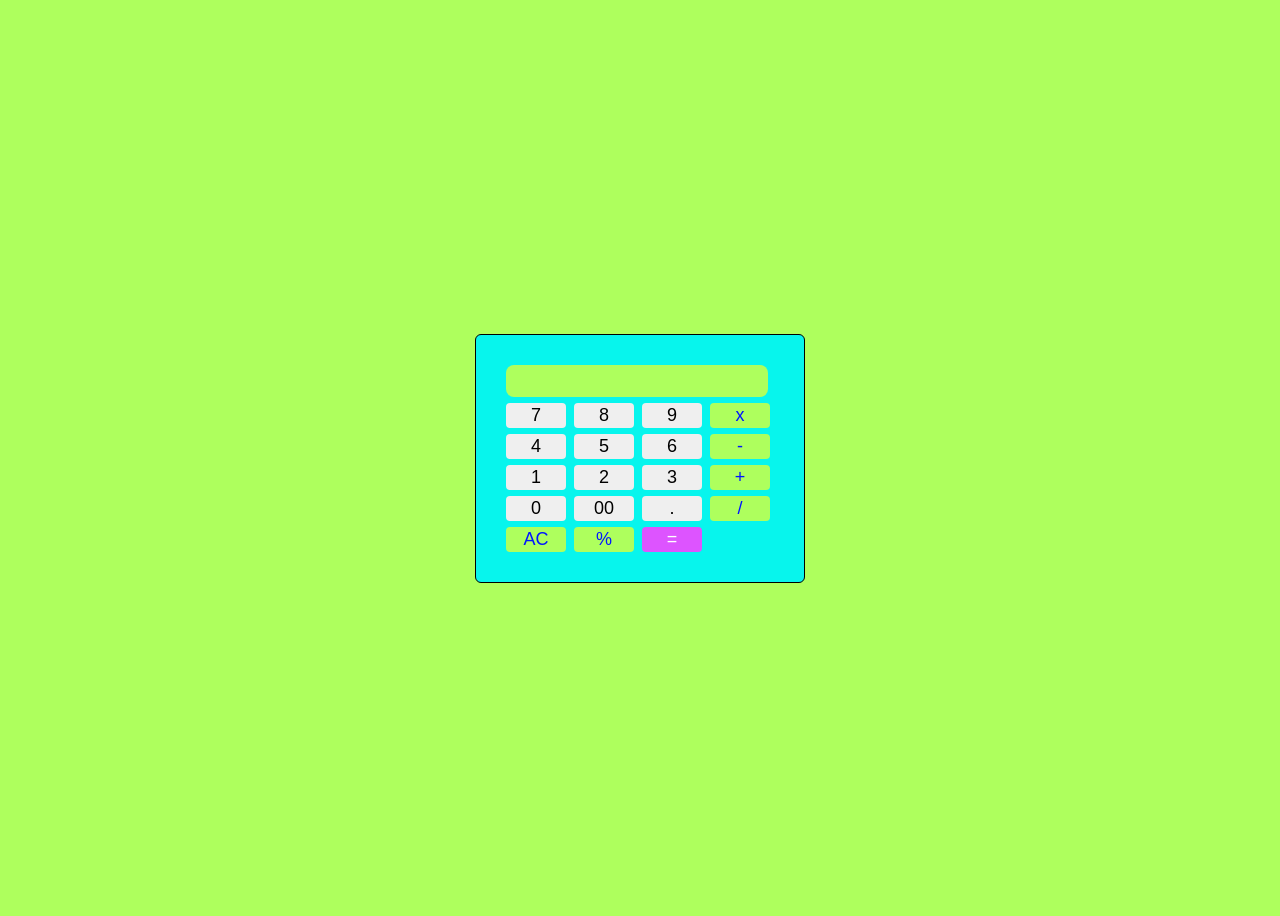
==== index.html @ df690c34 "calculator" ====
<!DOCTYPE html>
<html lang="en">
<head>
  <meta charset="UTF-8">
  <meta name="viewport" content="width=device-width, initial-scale=1.0">
  <title>Calculator</title>
</head>
<style>
  .wholediv{
    padding: 30px;
    border-radius: 6px;
    border: 1px solid black;
    background-color: rgb(7, 245, 237);
  }
  body{
    display: flex;
    justify-content: center;
    align-items: center;

    min-height: 100vh;
    background-color: rgb(174, 255, 93);
    
  }
  .maindiv button{
    margin-top: 6px;
    height: 25px;
    width: 60px;
    margin-right: 4px;
    border-radius: 4px;
    border: none;
    font-size: 18px;
    
  }
  .maindiv input{
    height: 30px;
    width: 258px;
    border: none;
    background-color: rgb(174, 255, 93);
    border-radius: 8px;
    font-size: 20px;
  }
  .button{
    color: rgb(0, 21, 255);
    background-color: rgb(174, 255, 93);
  }
  .buttoncolor{
    color:white;
    background-color: rgb(221, 84, 255);
  }
</style>
<body>
  <div class="wholediv">
    <div class="maindiv">
      <input type="text" class="input">
      <div>
        <button  onclick="calculate('7');">7</button>
        <button  onclick="calculate('8');">8</button>
        <button  onclick="calculate('9');">9</button>
        <button  onclick="calculate('*');" class="button">x</button>
      </div>
      <div>
        <button  onclick="calculate('4');">4</button>
        <button  onclick="calculate('5');">5</button>
        <button  onclick="calculate('6');">6</button>
        <button  onclick="calculate('-');" class="button">-</button>
      </div>
      <div>
        <button  onclick="calculate('1');">1</button>
        <button  onclick="calculate('2');">2</button>
        <button  onclick="calculate('3');">3</button>
        <button  onclick="calculate('+');" class="button">+</button>
      </div>
      <div>
        <button  onclick="calculate('0');">0</button>
        <button  onclick="calculate('00');">00</button>
        <button  onclick="calculate('.');">.</button>
        <button  onclick="calculate('/');" class="button">/</button>
      </div>
      <div>
        <button onclick="clearbutton();" class="button">AC</button>
        <button onclick="calculate('%');" class="button">%</button>
        <button onclick="answer('=');" class="buttoncolor">=</button>
      </div>
    </div>
  </div>
  <script>
    let input=document.querySelector('.input');
    function calculate(value){
      input.value=input.value+value;
    }
    function answer(){
      try{
        input.value=eval(input.value);
      }
      catch(error){
        input.value='ERROR'
      }
    }
    function clearbutton(){
      input.value='';
    }
    
  </script>
  
</body>
</html>
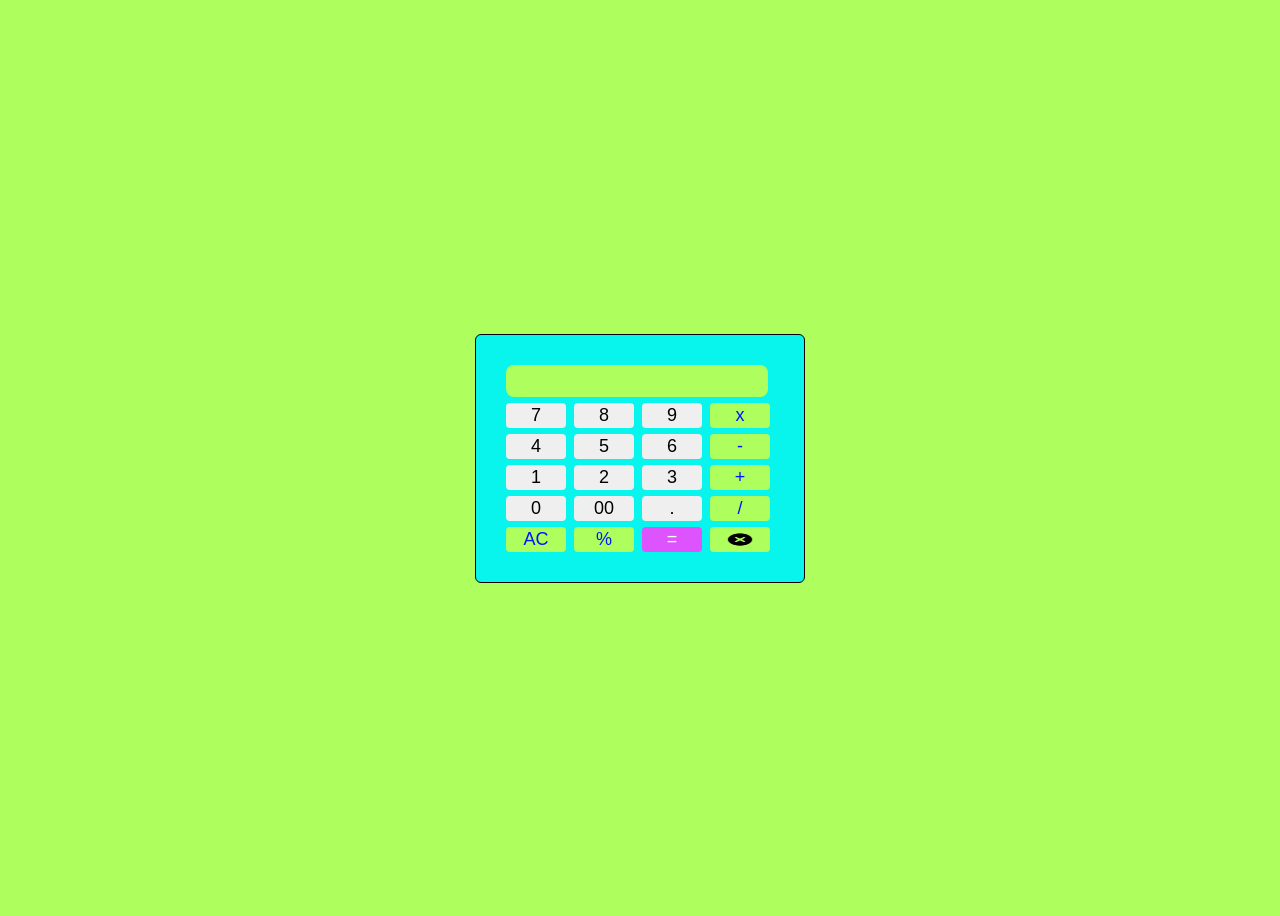
==== commit d1e90608: "cancel button" ====
--- a/index.html
+++ b/index.html
@@ -42,6 +42,27 @@
   .button{
     color: rgb(0, 21, 255);
     background-color: rgb(174, 255, 93);
+    align-items: center;
+    
+    
+  }
+  .button1{
+    color: rgb(0, 21, 255);
+    background-color: rgb(174, 255, 93);
+    
+    
+  }
+  
+  .button2{
+    height: 15px;
+    width: 30px;
+    margin-top: 4px;
+    
+  }
+  .cancel_btn{
+    display: flex;
+    flex-direction: row;
+    column-gap: 4px;
   }
   .buttoncolor{
     color:white;
@@ -76,10 +97,11 @@
         <button  onclick="calculate('.');">.</button>
         <button  onclick="calculate('/');" class="button">/</button>
       </div>
-      <div>
+      <div class="cancel_btn">
         <button onclick="clearbutton();" class="button">AC</button>
         <button onclick="calculate('%');" class="button">%</button>
         <button onclick="answer('=');" class="buttoncolor">=</button>
+        <button onclick="cancel('x')" class="button1"><img src="cancel.png" class="button2"></button>
       </div>
     </div>
   </div>
@@ -99,7 +121,9 @@
     function clearbutton(){
       input.value='';
     }
-    
+    function cancel(value){
+      input.value=input.value.slice(0,-1);
+    }
   </script>
   
 </body>
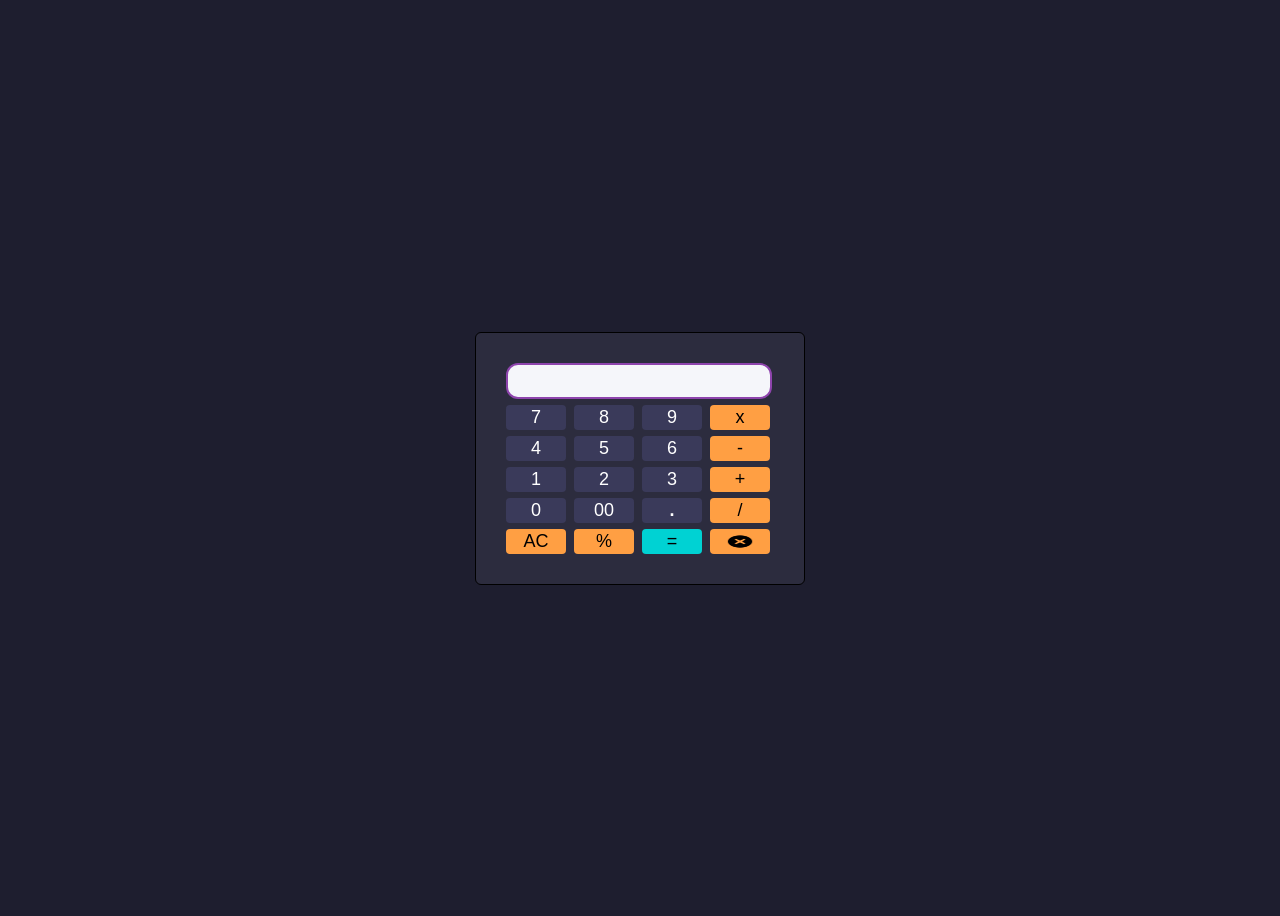
==== commit 1157976a: "added style to calculator" ====
--- a/index.html
+++ b/index.html
@@ -10,7 +10,7 @@
     padding: 30px;
     border-radius: 6px;
     border: 1px solid black;
-    background-color: rgb(7, 245, 237);
+    background-color: #2c2c3e;
   }
   body{
     display: flex;
@@ -18,7 +18,7 @@
     align-items: center;
 
     min-height: 100vh;
-    background-color: rgb(174, 255, 93);
+    background-color:#1e1e2f;
     
   }
   .maindiv button{
@@ -33,22 +33,32 @@
   }
   .maindiv input{
     height: 30px;
-    width: 258px;
-    border: none;
-    background-color: rgb(174, 255, 93);
-    border-radius: 8px;
+    width: 250px;
+    border: 2px solid #8e44ad;
+    background-color: #f5f6fa;
+    color: #2f3640;
+    border-radius: 12px;
     font-size: 20px;
+    padding-right: 10px;
+    text-align: right;
+  }
+  .maindiv input::placeholder{
+    margin-left: 10px;
   }
   .button{
-    color: rgb(0, 21, 255);
-    background-color: rgb(174, 255, 93);
+    color: black;
+    background-color: #ff9f43;
     align-items: center;
     
     
   }
+  .operator_btn{
+    background-color: #3a3a5a;
+    color: white;
+  }
   .button1{
-    color: rgb(0, 21, 255);
-    background-color: rgb(174, 255, 93);
+  color: black;
+  background-color: #ff9f43;
     
     
   }
@@ -65,8 +75,8 @@
     column-gap: 4px;
   }
   .buttoncolor{
-    color:white;
-    background-color: rgb(221, 84, 255);
+    background-color:#00d2d3;
+    color: black;
   }
 </style>
 <body>
@@ -74,27 +84,27 @@
     <div class="maindiv">
       <input type="text" class="input">
       <div>
-        <button  onclick="calculate('7');">7</button>
-        <button  onclick="calculate('8');">8</button>
-        <button  onclick="calculate('9');">9</button>
+        <button  onclick="calculate('7');" class="operator_btn">7</button>
+        <button  onclick="calculate('8');"class="operator_btn">8</button>
+        <button  onclick="calculate('9');"class="operator_btn">9</button>
         <button  onclick="calculate('*');" class="button">x</button>
       </div>
       <div>
-        <button  onclick="calculate('4');">4</button>
-        <button  onclick="calculate('5');">5</button>
-        <button  onclick="calculate('6');">6</button>
+        <button  onclick="calculate('4');"class="operator_btn">4</button>
+        <button  onclick="calculate('5');"class="operator_btn">5</button>
+        <button  onclick="calculate('6');"class="operator_btn">6</button>
         <button  onclick="calculate('-');" class="button">-</button>
       </div>
       <div>
-        <button  onclick="calculate('1');">1</button>
-        <button  onclick="calculate('2');">2</button>
-        <button  onclick="calculate('3');">3</button>
+        <button  onclick="calculate('1');"class="operator_btn">1</button>
+        <button  onclick="calculate('2');"class="operator_btn">2</button>
+        <button  onclick="calculate('3');"class="operator_btn">3</button>
         <button  onclick="calculate('+');" class="button">+</button>
       </div>
       <div>
-        <button  onclick="calculate('0');">0</button>
-        <button  onclick="calculate('00');">00</button>
-        <button  onclick="calculate('.');">.</button>
+        <button  onclick="calculate('0');"class="operator_btn">0</button>
+        <button  onclick="calculate('00');"class="operator_btn">00</button>
+        <button  onclick="calculate('.');"class="operator_btn"><strong>.</strong></button>
         <button  onclick="calculate('/');" class="button">/</button>
       </div>
       <div class="cancel_btn">
